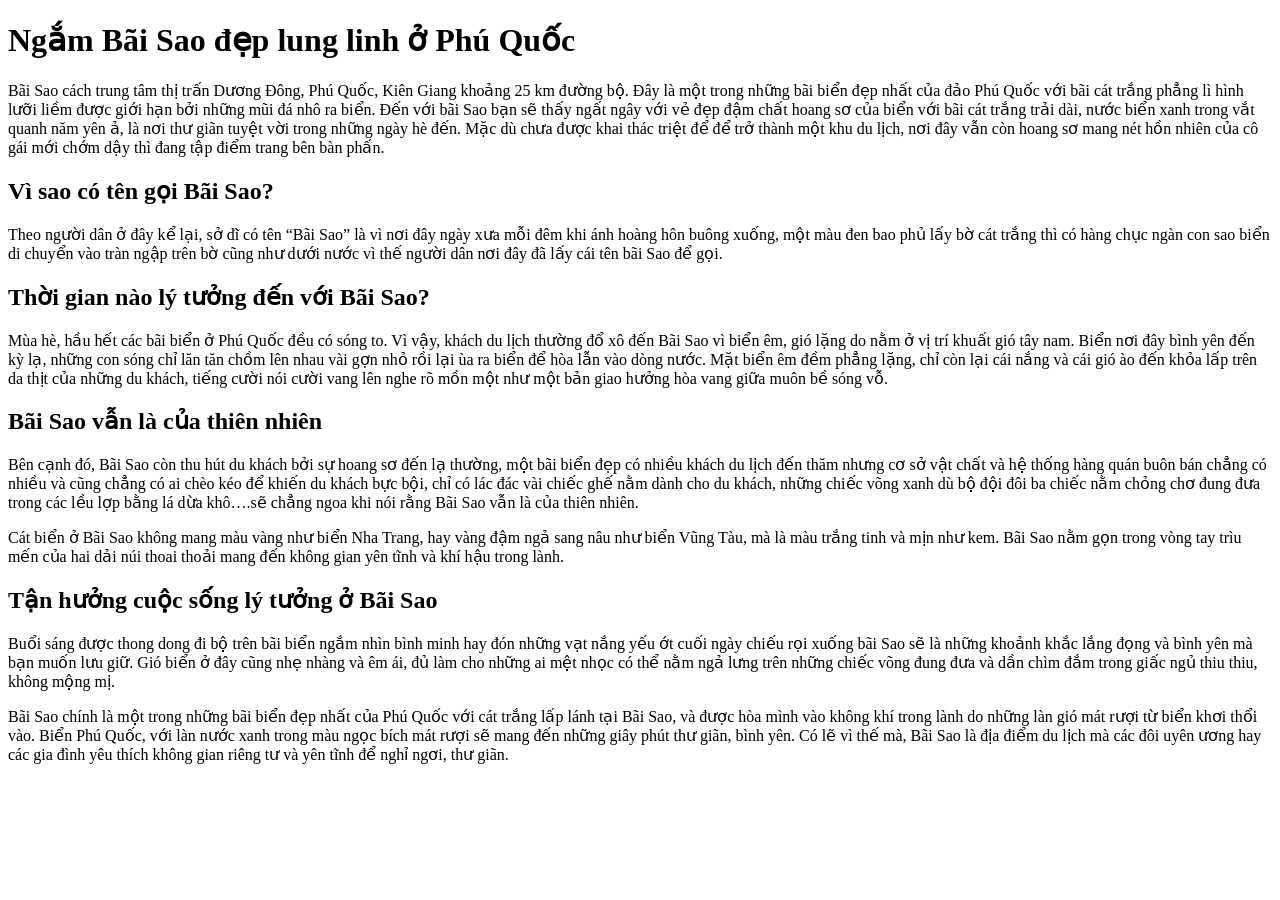
==== 2 - PhuQuoc/index.html @ 4ceeb5b4 "add: HTML task2 - HTML for 2 - Phu Quoc" ====
<!DOCTYPE html>
<html lang="vi">

<head>
    <meta charset="UTF-8">
    <meta name="viewport" content="width=device-width, initial-scale=1.0">
    <title>Bãi Sao - Phú Quốc</title>
    <link rel="stylesheet" href="style.css">
</head>

<body>
    <div class="post">
        <div class="post__header">
            <h1 class="post__title">Ngắm Bãi Sao đẹp lung linh ở Phú Quốc</h1>
            <p class="post__intro">Bãi Sao cách trung tâm thị trấn Dương Đông, Phú Quốc, Kiên Giang khoảng 25 km đường
                bộ. Đây là một trong những bãi biển đẹp nhất của đảo Phú Quốc với bãi cát trắng phẳng lì hình lưỡi liềm
                được giới hạn bởi những mũi đá nhô ra biển. Đến với bãi Sao bạn sẽ thấy ngất ngây với vẻ đẹp đậm chất
                hoang sơ của biển với bãi cát trắng trải dài, nước biển xanh trong vắt quanh năm yên ả, là nơi thư giãn
                tuyệt vời trong những ngày hè đến. Mặc dù chưa được khai thác triệt để để trở thành một khu du lịch, nơi
                đây vẫn còn hoang sơ mang nét hồn nhiên của cô gái mới chớm dậy thì đang tập điểm trang bên bàn phấn.
            </p>
        </div>

        <div class="post__section">
            <h2 class="post__heading post__heading--red">Vì sao có tên gọi Bãi Sao?</h2>
            <p class="post__paragraph">Theo người dân ở đây kể lại, sở dĩ có tên “Bãi Sao” là vì nơi đây ngày xưa mỗi
                đêm khi ánh hoàng hôn buông xuống, một màu đen bao phủ lấy bờ cát trắng thì có hàng chục ngàn con sao
                biển di chuyển vào tràn ngập trên bờ cũng như dưới nước vì thế người dân nơi đây đã lấy cái tên bãi Sao
                để gọi.</p>
        </div>

        <div class="post__section">
            <h2 class="post__heading post__heading--orange">Thời gian nào lý tưởng đến với Bãi Sao?</h2>
            <p class="post__paragraph">Mùa hè, hầu hết các bãi biển ở Phú Quốc đều có sóng to. Vì vậy, khách du lịch
                thường đổ xô đến Bãi Sao vì biển êm, gió lặng do nằm ở vị trí khuất gió tây nam. Biển nơi đây bình yên
                đến kỳ lạ, những con sóng chỉ lăn tăn chồm lên nhau vài gợn nhỏ rồi lại ùa ra biển để hòa lẫn vào dòng
                nước. Mặt biển êm đềm phẳng lặng, chỉ còn lại cái nắng và cái gió ào đến khỏa lấp trên da thịt của những
                du khách, tiếng cười nói cười vang lên nghe rõ mồn một như một bản giao hưởng hòa vang giữa muôn bề sóng
                vỗ.</p>
        </div>

        <div class="post__section">
            <h2 class="post__heading post__heading--green">Bãi Sao vẫn là của thiên nhiên</h2>
            <p class="post__paragraph">Bên cạnh đó, Bãi Sao còn thu hút du khách bởi sự hoang sơ đến lạ thường, một bãi
                biển đẹp có nhiều khách du lịch đến thăm nhưng cơ sở vật chất và hệ thống hàng quán buôn bán chẳng có
                nhiều và cũng chẳng có ai chèo kéo để khiến du khách bực bội, chỉ có lác đác vài chiếc ghế nằm dành cho
                du khách, những chiếc võng xanh dù bộ đội đôi ba chiếc nằm chỏng chơ đung đưa trong các lều lợp bằng lá
                dừa khô….sẽ chẳng ngoa khi nói rằng Bãi Sao vẫn là của thiên nhiên.</p>
            <p class="post__paragraph">Cát biển ở Bãi Sao không mang màu vàng như biển Nha Trang, hay vàng đậm ngả sang
                nâu như biển Vũng Tàu, mà là màu trắng tinh và mịn như kem. Bãi Sao nằm gọn trong vòng tay trìu mến của
                hai dải núi thoai thoải mang đến không gian yên tĩnh và khí hậu trong lành.</p>
        </div>

        <div class="post__section">
            <h2 class="post__heading post__heading--magenta">Tận hưởng cuộc sống lý tưởng ở Bãi Sao</h2>
            <p class="post__paragraph">Buổi sáng được thong dong đi bộ trên bãi biển ngắm nhìn bình minh hay đón những
                vạt nắng yếu ớt cuối ngày chiếu rọi xuống bãi Sao sẽ là những khoảnh khắc lắng đọng và bình yên mà bạn
                muốn lưu giữ. Gió biển ở đây cũng nhẹ nhàng và êm ái, đủ làm cho những ai mệt nhọc có thể nằm ngả lưng
                trên những chiếc võng đung đưa và dần chìm đắm trong giấc ngủ thiu thiu, không mộng mị.</p>
            <p class="post__paragraph">Bãi Sao chính là một trong những bãi biển đẹp nhất của Phú Quốc với cát trắng lấp
                lánh tại Bãi Sao, và được hòa mình vào không khí trong lành do những làn gió mát rượi từ biển khơi thổi
                vào. Biển Phú Quốc, với làn nước xanh trong màu ngọc bích mát rượi sẽ mang đến những giây phút thư giãn,
                bình yên. Có lẽ vì thế mà, Bãi Sao là địa điểm du lịch mà các đôi uyên ương hay các gia đình yêu thích
                không gian riêng tư và yên tĩnh để nghỉ ngơi, thư giãn.</p>
        </div>
    </div>
</body>

</html>
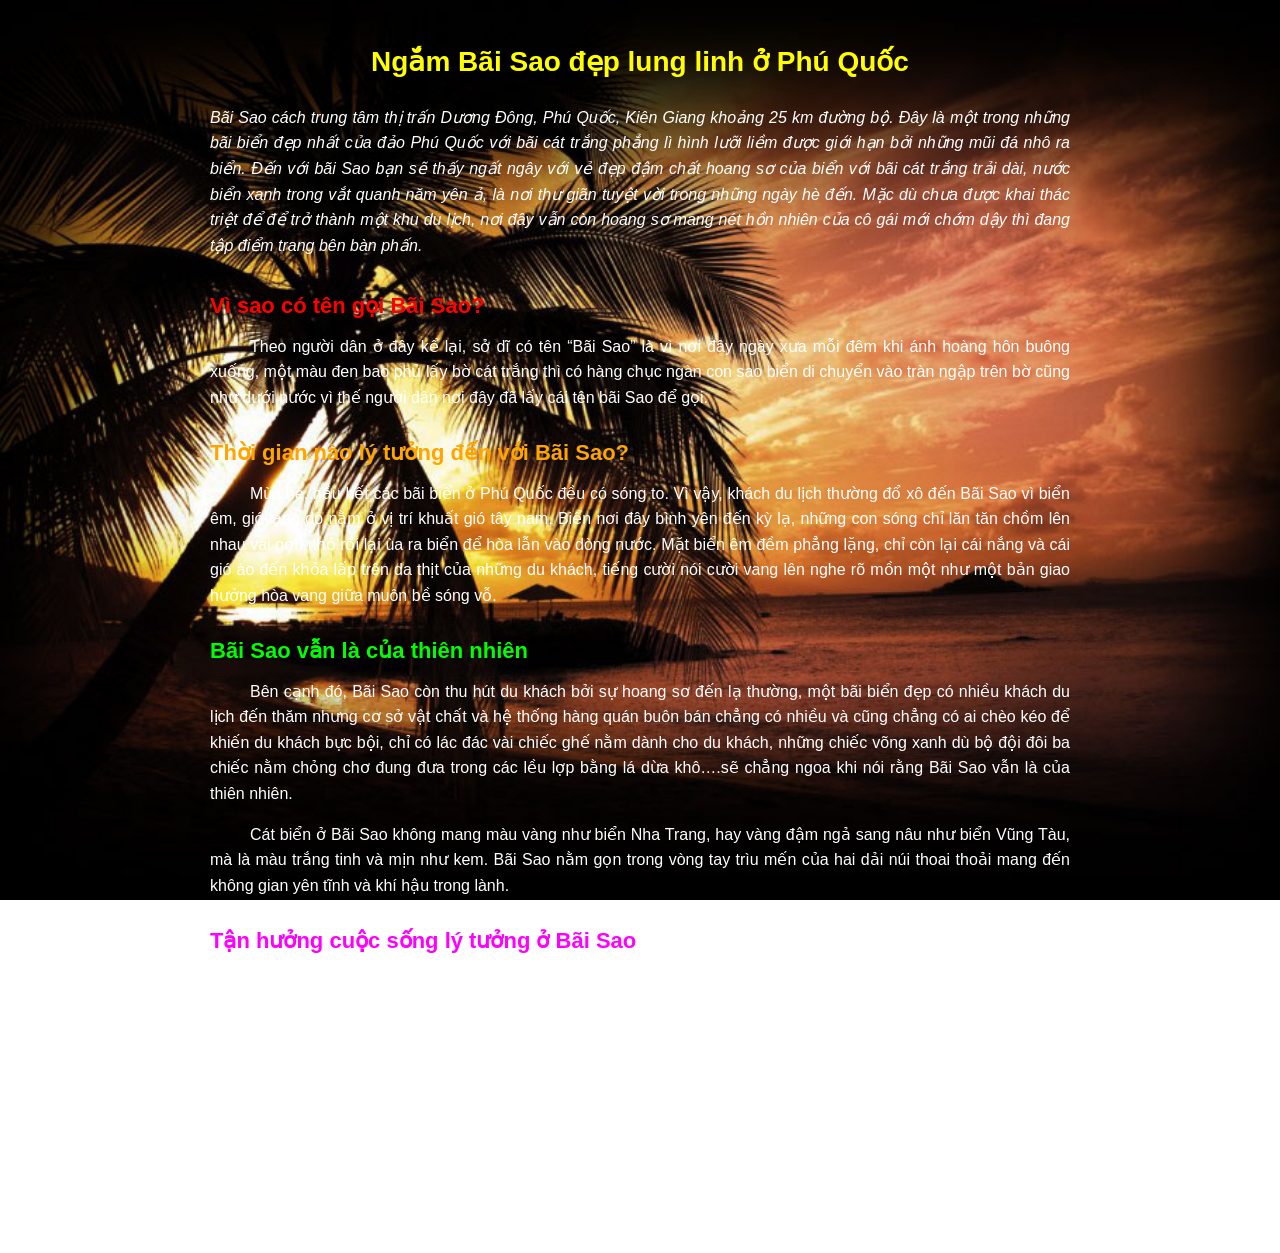
==== commit 5272dfa4: "add: CSS task2 - CSS for 2 - PhuQuoc" ====
--- a/2 - PhuQuoc/index.html
+++ b/2 - PhuQuoc/index.html
@@ -5,7 +5,7 @@
     <meta charset="UTF-8">
     <meta name="viewport" content="width=device-width, initial-scale=1.0">
     <title>Bãi Sao - Phú Quốc</title>
-    <link rel="stylesheet" href="style.css">
+    <link rel="stylesheet" href="./css/style.css">
 </head>
 
 <body>
--- a/2 - PhuQuoc/css/style.css
+++ b/2 - PhuQuoc/css/style.css
@@ -0,0 +1,68 @@
+* {
+    margin: 0;
+    padding: 0;
+    box-sizing: border-box;
+}
+
+body {
+    font-family: Arial, sans-serif;
+    background-image: url('../hoang-hon-phu-quoc.jpg');
+    background-size: cover;
+    background-attachment: fixed;
+    background-position: center;
+    color: white;
+    line-height: 1.6;
+}
+
+.post {
+    max-width: 900px;
+    margin: 0 auto;
+    padding: 40px 20px;
+}
+
+.post__header {
+    margin-bottom: 30px;
+}
+
+.post__title {
+    color: yellow;
+    text-align: center;
+    font-size: 28px;
+    margin-bottom: 20px;
+}
+
+.post__intro {
+    font-style: italic;
+    text-align: justify;
+}
+
+.post__section {
+    margin-bottom: 25px;
+}
+
+.post__heading {
+    font-size: 22px;
+    margin-bottom: 10px;
+}
+
+.post__heading--red {
+    color: red;
+}
+
+.post__heading--orange {
+    color: orange;
+}
+
+.post__heading--green {
+    color: lime;
+}
+
+.post__heading--magenta {
+    color: magenta;
+}
+
+.post__paragraph {
+    text-align: justify;
+    text-indent: 40px;
+    margin-bottom: 15px;
+}
